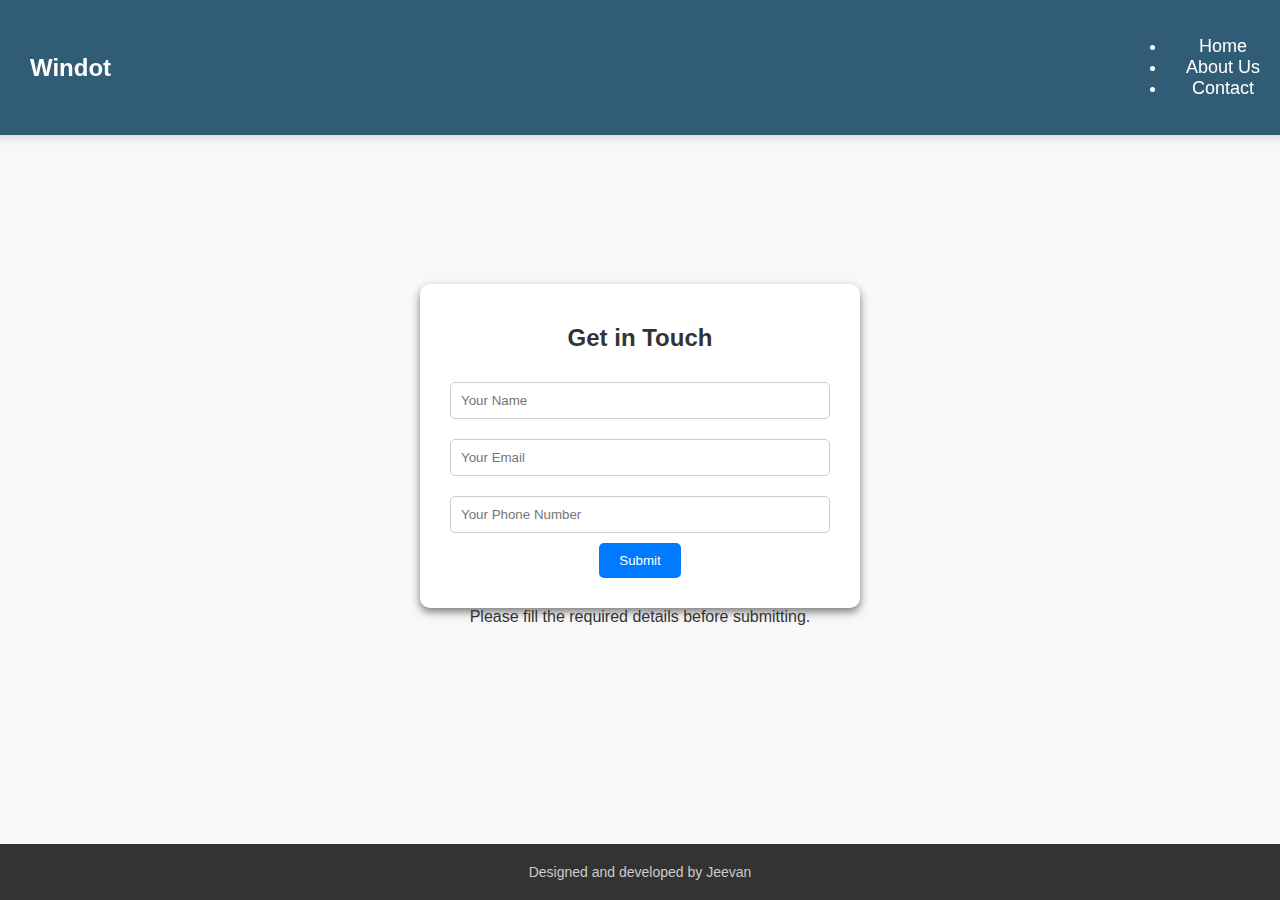
==== contactus.html @ f41afd9b "Add files via upload" ====
<!DOCTYPE html>
<html lang="en">

<head>
    <meta charset="UTF-8">
    <meta name="viewport" content="width=device-width, initial-scale=1.0">
    <title>Contact Us</title>
    <link rel="stylesheet" href="./style.css">
    <style>
        body {
            font-family: Arial, sans-serif;
            background-color: #f8f8f8;
            color: #333;
            display: flex;
            flex-direction: column;
            align-items: center;
            justify-content: center;
            min-height: 100vh;
            margin: 0;
        }

        .header {
            background-color: #315c75;
            color: #fff;
            padding: 20px;
            text-align: center;
            width: 100%;
            box-shadow: 0 4px 8px rgba(0, 0, 0, 0.1);
            position: fixed;
            top: 0;
            z-index: 1000;
            display: flex;
            justify-content: space-between;
            align-items: center;
        }

        .header h1 {
            margin: 0;
            padding-left: 30px;
            font-size: 24px;
        }

        .header a {
            color: #fff;
            text-decoration: none;
            font-size: 18px;
            margin-left: 20px;
            margin-right: 20px;
        }

        .header a:hover {
            text-decoration: underline;
        }

        .contact-container {
            justify-content: center;
            background-color: #fff;
            border-radius: 10px;
            box-shadow: 0 4px 8px rgba(0, 0, 0, 0.5);
            padding: 20px;
            max-width: 400px;
            width: 100%;
            text-align: center;
            margin-top: 10px; /* Adjust for fixed header */
        }

        .contact-container h2 {
            margin-bottom: 20px;
            color: #333;
        }

        .contact-container input {
            width: calc(100% - 20px);
            padding: 10px;
            margin: 10px 0;
            border: 1px solid #ccc;
            border-radius: 5px;
            box-sizing: border-box;
        }

        .contact-container button {
            background-color: #007bff;
            color: #fff;
            border: none;
            padding: 10px 20px;
            border-radius: 5px;
            cursor: pointer;
            transition: background-color 0.3s ease;
            margin-bottom: 10px;
        }

        .contact-container button:hover {
            background-color: #0056b3;
        }

        .contact-container button:focus {
            outline: none;
        }

        .back-home {
            background-color: #6c757d;
            color: #fff;
            text-decoration: none;
            padding: 10px 20px;
            border-radius: 5px;
            transition: background-color 0.3s ease;
        }

        .back-home:hover {
            background-color: #5a6268;
        }

        footer {
    background-color: #333;
    padding: 20px 0;
    position: fixed;
    bottom: 0;
    width: 100%;
    text-align: center;
}

.footer-content {
    max-width: 1200px;
    margin: 0 auto;
    padding: 0 15px;
}

.credit {
    color: #ccc;
    font-size: 14px;
    margin: 0;
}

.credit a {
    color: #ccc;
    text-decoration: none;
}

.credit a:hover {
    text-decoration: underline;
}

        a {
            color: #fff;
            text-decoration: none;
        }

        a:hover {
            text-decoration: underline;
        }
    </style>
</head>

<body>
    <div class="header">
        <h1>Windot</h1>
        <nav>
            <ul>
                <li><a href="index.html">Home</a></li>
                <li><a href="index.html#about">About Us</a></li>
                <li><a href="contact.html">Contact</a></li>
            </ul>
        </nav>
    </div>
    <div class="contact-container">
        <h2>Get in Touch</h2>
        <input type="text" id="name" placeholder="Your Name">
        <input type="email" id="email" placeholder="Your Email">
        <input type="tel" id="phone" placeholder="Your Phone Number">
        <button onclick="sendWhatsApp()">Submit</button>
    </div>
    <div id="notificationPopup" class="notification">
        <span class="notificationMessage">Please fill the required details before submitting.</span>
    </div>

    <footer>
        <div class="footer-content">
            <p class="credit">Designed and developed by  <a href="mailto:jeevanjoy60@gmail.com?subject=Regarding%20Web%20Design&body=Hi,%0D%0A%0D%0AI would like to discuss my website design requirements with you.%0D%0A%0D%0AThank you,%0D%0A[Your Name]">  Jeevan </a></p>
        </div>
    </footer>

    <script>
        function sendWhatsApp() {
    const name = document.getElementById('name').value;
    const email = document.getElementById('email').value;
    const phone = document.getElementById('phone').value;
    
    // Check if any field is empty
    if (!name && !email && !phone) {
        document.getElementById('notificationPopup').classList.add('show');
        
        // Set a timer to hide the notification after 3 seconds (3000 milliseconds)
        setTimeout(function() {
            document.getElementById('notificationPopup').classList.remove('show');
        }, 3000);
        
        return;
    }
    
    const message = `Hello, my name is ${name}. My email is ${email} and my phone number is ${phone} , I would like to know about your products.`;
    const encodedMessage = encodeURIComponent(message);
    const phoneNumber = '919526271389'; // Replace with your phone number
    const link = `https://wa.me/${phoneNumber}?text=${encodedMessage}`;
    window.open(link, '_blank');
}
    </script>
</body>

</html>
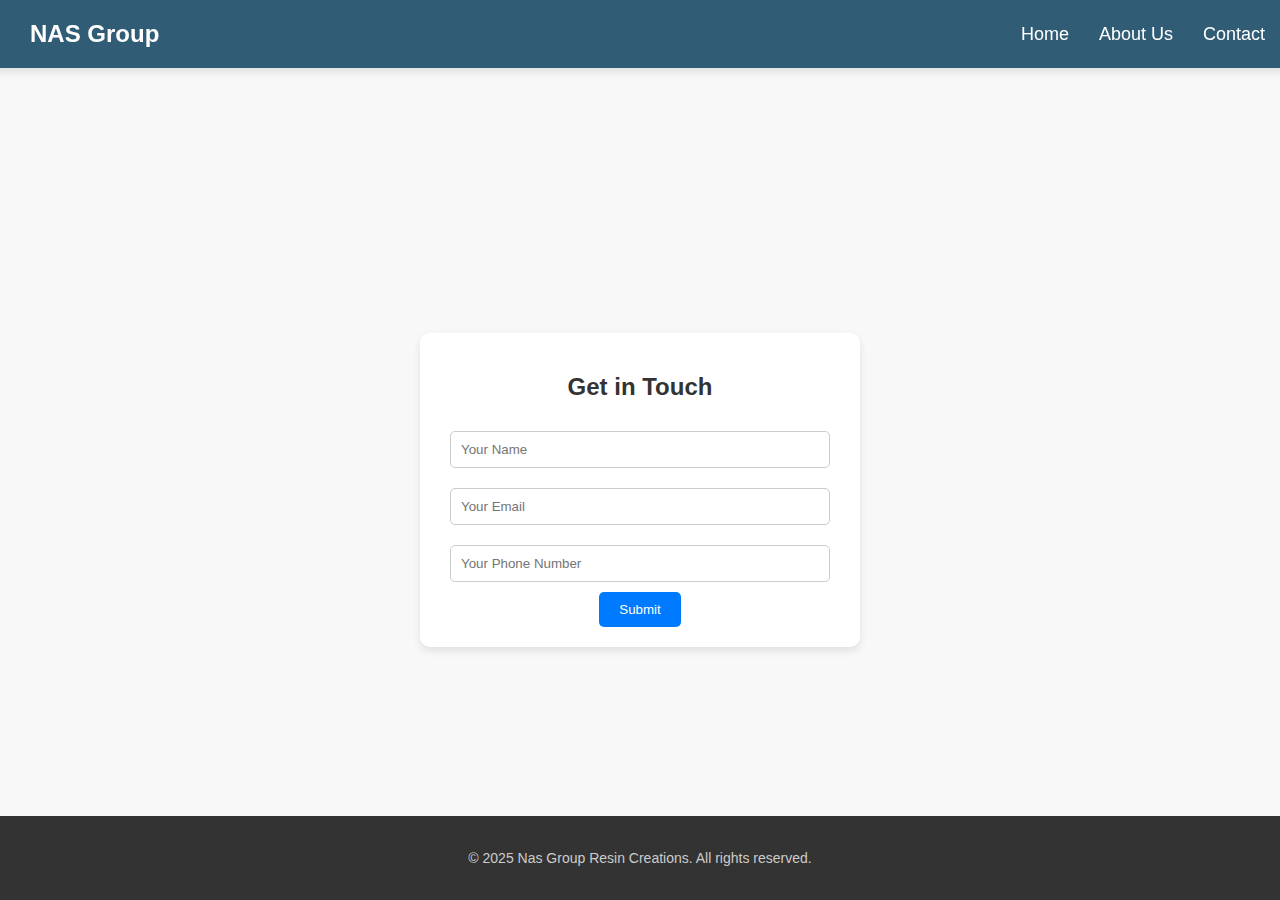
==== commit 09881ea3: "Add files via upload" ====
--- a/contactus.html
+++ b/contactus.html
@@ -4,7 +4,7 @@
 <head>
     <meta charset="UTF-8">
     <meta name="viewport" content="width=device-width, initial-scale=1.0">
-    <title>Contact Us</title>
+    <title>Contact Us - NAS Group</title>
     <link rel="stylesheet" href="./style.css">
     <style>
         body {
@@ -40,33 +40,40 @@
             font-size: 24px;
         }
 
-        .header a {
+        .header nav ul {
+            list-style: none;
+            margin: 0;
+            padding: 0;
+            display: flex;
+        }
+
+        .header nav ul li {
+            margin: 0 15px;
+        }
+
+        .header nav ul li a {
             color: #fff;
             text-decoration: none;
             font-size: 18px;
-            margin-left: 20px;
-            margin-right: 20px;
-        }
-
-        .header a:hover {
+        }
+
+        .header nav ul li a:hover {
             text-decoration: underline;
         }
 
         .contact-container {
-            justify-content: center;
             background-color: #fff;
             border-radius: 10px;
-            box-shadow: 0 4px 8px rgba(0, 0, 0, 0.5);
+            box-shadow: 0 4px 8px rgba(0, 0, 0, 0.1);
             padding: 20px;
             max-width: 400px;
             width: 100%;
-            text-align: center;
-            margin-top: 10px; /* Adjust for fixed header */
+            margin-top: 80px;
+            text-align: center;
         }
 
         .contact-container h2 {
             margin-bottom: 20px;
-            color: #333;
         }
 
         .contact-container input {
@@ -86,66 +93,62 @@
             border-radius: 5px;
             cursor: pointer;
             transition: background-color 0.3s ease;
-            margin-bottom: 10px;
         }
 
         .contact-container button:hover {
             background-color: #0056b3;
         }
 
-        .contact-container button:focus {
-            outline: none;
-        }
-
         .back-home {
             background-color: #6c757d;
             color: #fff;
             text-decoration: none;
             padding: 10px 20px;
             border-radius: 5px;
-            transition: background-color 0.3s ease;
+            display: inline-block;
         }
 
         .back-home:hover {
             background-color: #5a6268;
         }
 
+        .notification {
+            display: none;
+            background-color: #f8d7da;
+            color: #721c24;
+            padding: 10px;
+            margin-top: 10px;
+            border: 1px solid #f5c6cb;
+            border-radius: 5px;
+            text-align: center;
+        }
+
+        .notification.show {
+            display: block;
+        }
+
         footer {
-    background-color: #333;
-    padding: 20px 0;
-    position: fixed;
-    bottom: 0;
-    width: 100%;
-    text-align: center;
-}
-
-.footer-content {
-    max-width: 1200px;
-    margin: 0 auto;
-    padding: 0 15px;
-}
-
-.credit {
-    color: #ccc;
-    font-size: 14px;
-    margin: 0;
-}
-
-.credit a {
-    color: #ccc;
-    text-decoration: none;
-}
-
-.credit a:hover {
-    text-decoration: underline;
-}
-
-        a {
-            color: #fff;
+            background-color: #333;
+            padding: 20px 0;
+            position: fixed;
+            bottom: 0;
+            width: 100%;
+            text-align: center;
+        }
+
+        .footer-content {
+            max-width: 1200px;
+            margin: 0 auto;
+            color: #ccc;
+            font-size: 14px;
+        }
+
+        .footer-content a {
+            color: #ccc;
             text-decoration: none;
         }
 
-        a:hover {
+        .footer-content a:hover {
             text-decoration: underline;
         }
     </style>
@@ -153,56 +156,51 @@
 
 <body>
     <div class="header">
-        <h1>Windot</h1>
+        <h1>NAS Group</h1>
         <nav>
             <ul>
-                <li><a href="index.html">Home</a></li>
-                <li><a href="index.html#about">About Us</a></li>
-                <li><a href="contact.html">Contact</a></li>
+                <li><a href="/NAS_GROUP/">Home</a></li>
+                <li><a href="/NAS_GROUP/#about">About Us</a></li>
+                <li><a href="/NAS_GROUP/contactus.html">Contact</a></li>
             </ul>
         </nav>
     </div>
+
     <div class="contact-container">
         <h2>Get in Touch</h2>
         <input type="text" id="name" placeholder="Your Name">
         <input type="email" id="email" placeholder="Your Email">
         <input type="tel" id="phone" placeholder="Your Phone Number">
         <button onclick="sendWhatsApp()">Submit</button>
-    </div>
-    <div id="notificationPopup" class="notification">
-        <span class="notificationMessage">Please fill the required details before submitting.</span>
+        <div id="notificationPopup" class="notification">
+            Please fill in all fields before submitting.
+        </div>
     </div>
 
     <footer>
         <div class="footer-content">
-            <p class="credit">Designed and developed by  <a href="mailto:jeevanjoy60@gmail.com?subject=Regarding%20Web%20Design&body=Hi,%0D%0A%0D%0AI would like to discuss my website design requirements with you.%0D%0A%0D%0AThank you,%0D%0A[Your Name]">  Jeevan </a></p>
+            <p>&copy; 2025 Nas Group Resin Creations. All rights reserved.</p>
         </div>
     </footer>
 
     <script>
         function sendWhatsApp() {
-    const name = document.getElementById('name').value;
-    const email = document.getElementById('email').value;
-    const phone = document.getElementById('phone').value;
-    
-    // Check if any field is empty
-    if (!name && !email && !phone) {
-        document.getElementById('notificationPopup').classList.add('show');
-        
-        // Set a timer to hide the notification after 3 seconds (3000 milliseconds)
-        setTimeout(function() {
-            document.getElementById('notificationPopup').classList.remove('show');
-        }, 3000);
-        
-        return;
-    }
-    
-    const message = `Hello, my name is ${name}. My email is ${email} and my phone number is ${phone} , I would like to know about your products.`;
-    const encodedMessage = encodeURIComponent(message);
-    const phoneNumber = '919526271389'; // Replace with your phone number
-    const link = `https://wa.me/${phoneNumber}?text=${encodedMessage}`;
-    window.open(link, '_blank');
-}
+            const name = document.getElementById('name').value.trim();
+            const email = document.getElementById('email').value.trim();
+            const phone = document.getElementById('phone').value.trim();
+
+            if (!name || !email || !phone) {
+                const notification = document.getElementById('notificationPopup');
+                notification.classList.add('show');
+                setTimeout(() => notification.classList.remove('show'), 3000);
+                return;
+            }
+
+            const message = `Hello, my name is ${name}. My email is ${email} and my phone number is ${phone}. I would like to know about your products.`;
+            const encodedMessage = encodeURIComponent(message);
+            const phoneNumber = '919526271389'; // Replace with the company's phone number
+            window.open(`https://wa.me/${phoneNumber}?text=${encodedMessage}`, '_blank');
+        }
     </script>
 </body>
 
